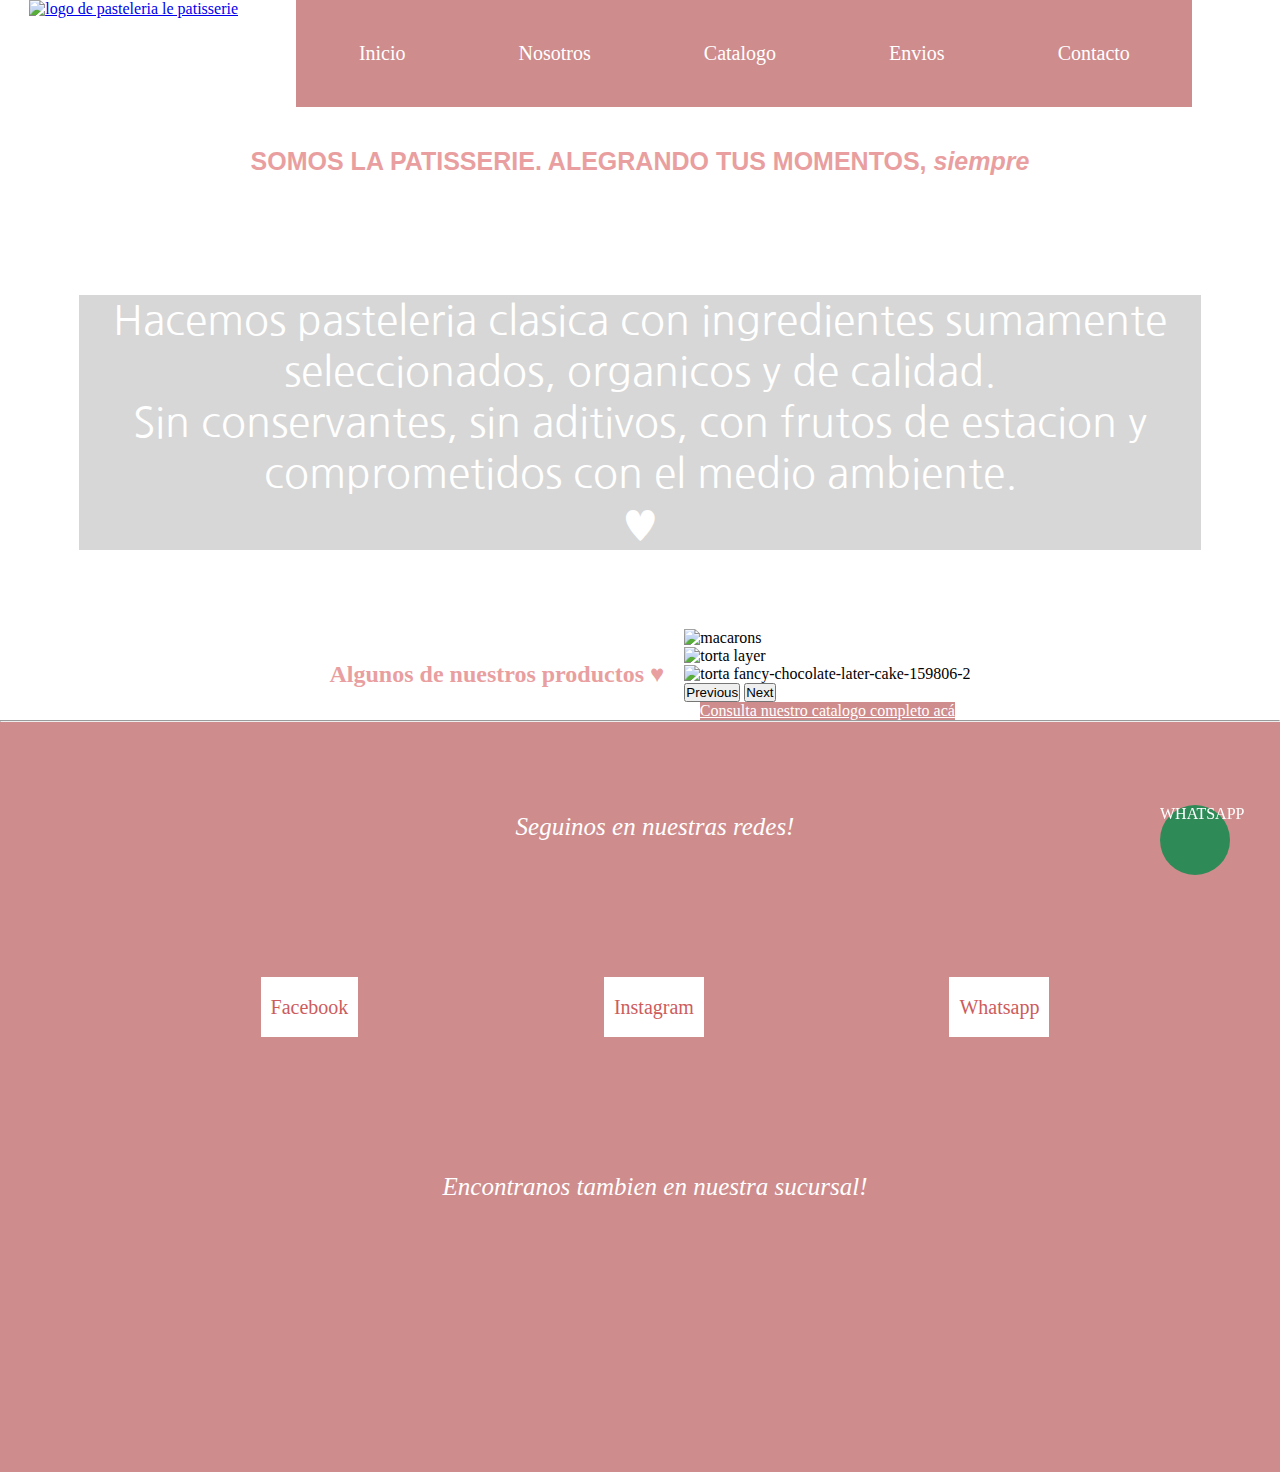
==== index.html @ 29a4ff20 "segunda entrega lista" ====
<!DOCTYPE html>
<html lang="en">
<head>
    <meta charset="UTF-8">
    <meta http-equiv="X-UA-Compatible" content="IE=edge">
    <meta name="viewport" content="width=device-width, initial-scale=1.0">
    <link rel="shortcut icon" href="https://encrypted-tbn0.gstatic.com/images?q=tbn:ANd9GcScJ0ugw11xuLgb7FP9Q4otogtdTVCura0SDAMas12Z3ITmR6O6gAmbGGMl73nKYDVWHdo&usqp=CAU">
    <title>LA PATISSERIE</title>
    <!-- css de bootstrap -->
    <link
      href="https://cdn.jsdelivr.net/npm/bootstrap@5.2.0/dist/css/bootstrap.min.css"
      rel="stylesheet"
      integrity="sha384-gH2yIJqKdNHPEq0n4Mqa/HGKIhSkIHeL5AyhkYV8i59U5AR6csBvApHHNl/vI1Bx"
      crossorigin="anonymous"
    />
    <!-- css propio -->
    <link rel="stylesheet" href="./css/style.css">
</head>
<body>
    <div class="anchoNav">
       <header class="header">
             <a href="./index.html">
                    <img src="https://noe-eliquide.com/c/74-category_01oslo/la-patisserie-francaise.jpg" alt="logo de pasteleria le patisserie">
             </a>
        
           <nav class="nav">
              <ul>
                   <li>
                       <a href="./index.html">Inicio</a>
                   </li>
                   <li>
                       <a href="./Pages/nosotros.html">Nosotros</a>
                   </li>
                   <li>
                       <a href="./Pages/catalogo.html">Catalogo</a>
                   </li>
                   <li>
                       <a href="./Pages/envios.html">Envios</a>
                   </li>
                   <li>
                       <a href="./Pages/contacto.html">Contacto</a>
                   </li>
                
                </ul>
           </nav>
           <br>
           <h1 class="titulo">SOMOS LA PATISSERIE. ALEGRANDO TUS MOMENTOS, <span>siempre </span> 
           </h1>
       </header>
       <main>
        <div id="imagenFondoMacarons">
            <p id="letraImagen">Hacemos pasteleria clasica con ingredientes sumamente seleccionados, organicos y de calidad. 
                <br>
                <span class="italica">Sin conservantes, sin aditivos, con frutos de estacion y comprometidos con el medio ambiente. </span> 
                <br>
                ♥
            </p>
        </div>
        <div class="displayflex">
            <h2 class="nuestrosproductos">Algunos de nuestros productos ♥</h2>
            <div class="divFlexInicio">
                <div
                id="carouselExampleControls"
                class="carousel slide"
                data-bs-ride="carousel"
                >
                <div class="carousel-inner">
                <div class="carousel-item active">
                    <img
                    src="https://es.californiastrawberries.com/wp-content/uploads/2021/04/Strawberry-Macarons.png"
                    class="d-block ancho-carousel"
                    alt="macarons"
                    />
                </div>
                <div class="carousel-item">
                    <img
                    src="https://content-cocina.lecturas.com/medio/2021/01/27/paso_a_paso_para_realizar_layercake_resultado_final_9f3fe614_800x800.jpg"
                    class="d-block ancho-carousel"
                    alt="torta layer"
                    />
                </div>
                <div class="carousel-item">
                    <img
                    src="https://img.delicious.com.au/4QJJh1cd/w759-h506-cfill/del/2021/10/fancy-chocolate-later-cake-159806-2.jpg"
                    class="d-block ancho-carousel"
                    alt="torta fancy-chocolate-later-cake-159806-2"
                    />
                </div>
                
                <button
                class="carousel-control-prev"
                type="button"
                data-bs-target="#carouselExampleControls"
                data-bs-slide="prev"
                >
                <span class="carousel-control-prev-icon" aria-hidden="true"></span>
                <span class="visually-hidden">Previous</span>
                </button>
                <button
                class="carousel-control-next"
                type="button"
                data-bs-target="#carouselExampleControls"
                data-bs-slide="next"
                >
                <span class="carousel-control-next-icon" aria-hidden="true"></span>
                <span class="visually-hidden">Next</span>
                </button>
                
            </div>
            <div class="btnFlex">
                <a class="btn buttonpf m-4" href="./Pages/catalogo.html" role="button">Consulta nuestro catalogo completo acá</a> 
            </div>
        </div>
       </main>
       <hr>
       <footer class="footer">
           <p class="seguinos">
               <em>Seguinos en nuestras redes!</em> 
           </p>

           <p class="redesDeFooter">
                  <a href="https://www.facebook.com" target="_blank"> Facebook</a>
                      
                   <a href="https://www.instagram.com" target="_blank"> Instagram</a>
                      
                   <a href="https://web.whatsapp.com/" target="_blank"> Whatsapp</a>  
           </p>
           <p class="encontranos">
                <em>Encontranos tambien en nuestra sucursal!</em> 
           </p>
           <p class="ubicacion">
                <iframe src="https://www.google.com/maps/embed?pb=!1m14!1m8!1m3!1d13129.704461921576!2d-58.5661002!3d-34.6439401!3m2!1i1024!2i768!4f13.1!3m3!1m2!1s0x0%3A0x832aed2426863ae2!2sPauline%20Boulangerie%201964!5e0!3m2!1ses!2sar!4v1658794775206!5m2!1ses!2sar" width="600" height="450" style="border:0;" allowfullscreen="" loading="lazy" referrerpolicy="no-referrer-when-downgrade"></iframe>
           </p>
       </footer>
       <section class="wapp">
        <p>WHATSAPP</p>
       </section>
   </div>
   <script
   src="https://cdn.jsdelivr.net/npm/bootstrap@5.2.0/dist/js/bootstrap.bundle.min.js"
   integrity="sha384-A3rJD856KowSb7dwlZdYEkO39Gagi7vIsF0jrRAoQmDKKtQBHUuLZ9AsSv4jD4Xa"
   crossorigin="anonymous"
 ></script>
</body>
</html>
---- css/style.css ----
@import url('https://fonts.googleapis.com/css2?family=Edu+VIC+WA+NT+Beginner&family=Nanum+Gothic:wght@400;700&family=Roboto:wght@100;300;500&display=swap');
*{
    margin: 0%;
    padding: 0%;
    box-sizing: border-box;
}

.anchoNav{
    width: 100vw;
    
}
/*header*/


.header{
    display: flex;
    justify-content: space-around;
    flex-direction: row;
    flex-wrap: wrap;
}
.header a img{
    width: 50vw;
    
}
.header ul{
    display: flex;
    list-style: none;
    background-color:rgb(207, 140, 140);
    height: 100px;
    justify-content: space-around;
    align-items: center;
    text-decoration: none;
    width: 100vw;
}
.header li a{
    display: flex;
    text-decoration: none;
    color: white;
    font-size: 20px;
    
}

.nav ul{
    display: flex;
    
}


.titulo{
    font-family:'Lucida Sans', 'Lucida Sans Regular', 'Lucida Grande', 'Lucida Sans Unicode', Geneva, Verdana, sans-serif;
    color: #e99f9f;
    border-top: 15px solid white;
    border-bottom: 15px solid white;
    text-align: center;
    font-size: 30px;
    background-color: white;
    padding: 25px 25px;
    width: 100vw;
    animation-duration: 3s;
    animation-name: aparecer;
    animation-iteration-count: infinite;
    
}

@keyframes aparecer {
    0% {
      opacity: 0;
    }
    100% {
      opacity: 1;
    }
 }
 
.titulo span{
    font-style: italic;
}

 

/*main*/
#imagenFondoMacarons {
    background-image: url(https://s3.amazonaws.com/arc-wordpress-client-uploads/infobae-wp/wp-content/uploads/2018/05/12153328/gastronomia-patisserie-destacada.jpg);
    background-size: cover;
    background-repeat: no-repeat;
    background-position: center;
    color: white;
    font-size: 40px;
    text-align: center;
    padding: 99px;
}
#letraImagen{
    background-color:rgba(128, 128, 128, 0.315);
    font-family: 'Nanum Gothic', sans-serif;
}
.displayflex {
    display: flex;
    justify-content: center;
    align-content: stretch;
    align-items: center;
    flex-wrap: wrap;
}
.divFlexInicio{
    display: flex;
    justify-content: center;
}
.ancho-carousel{
    width: 100vw;
}
.nuestrosproductos{
    color: #e99f9f;
    padding: 20px;
}
.buttonpf {
    background-color: #cf8c8c;
    color: white;
}
.btnFlex{
    display: flex;
    justify-content: center;
}

/*footer*/

.footer{
    display: grid;
    grid-template-areas: 
    "seguinos seguinos seguinos seguinos"
    "redesDeFooter redesDeFooter redesDeFooter redesDeFooter"
    "encontranos encontranos encontranos encontranos"
    "ubicacion ubicacion ubicacion ubicacion";
    grid-template-rows: repeat(4, 25vh);
    background-color: #cf8c8c;
    color: hwb(0 100% 0%);
    font-size: 30px;
    width: 100vw;
    align-items: center;
    justify-content: space-evenly;
}

.seguinos{
    grid-area: seguinos;
    width: 100vw;
    padding: 10px;
    
    text-align: center;
}
.redesDeFooter{
    grid-area: redesDeFooter;
    width: 100vw;
    
    
    text-align: center;
    display: flex;
    flex-direction: column;
    
}
.encontranos{
    grid-area: encontranos;
    width: 100vw;
    padding: 15px;
    
    text-align: center;
}
.ubicacion{
    grid-area: ubicacion;
    width: 100vw;
    padding: 15px;
    
    text-align: center;
}
.ubicacion iframe{
    width: 60vw;
    height: 20vh;
    grid-area: ubicacion;
}

.redesDeFooter a{
    text-align: center;
    grid-area: redesDeFooter;
    line-height: 2;
    font-size: 20px;
    background-color:white;
    text-decoration: none;
    padding: 10px;
    color: indianred;
    
}

    
.wapp{
    background-color:seagreen;
    color: white;
    display: inline-block;
    height: 70px;
    width: 70px;
    border-radius: 100%;
    text-align:center;
    position:fixed;
    bottom: 25px;
    right: 50px;
}
.imprenta{
    font-style: normal;
    font-size: 20px;
    margin-top: 30px;
}
/*catalogo*/

.main h2{
    background-color:#cf8c8c ;
    text-align: center;
    padding: 10px;
    color: rgb(255, 255, 255);
    font-size: 20px;
    
}
.main h3{
    text-align: center;
    padding: 5px;
    color: #f6bd60;
    font-size: 20px;
    font-family: 'Lucida Sans', 'Lucida Sans Regular', 'Lucida Grande', 'Lucida Sans Unicode', Geneva, Verdana, sans-serif;
    font-style: italic;
    margin: 20px;
    animation-duration: 2s;
    animation-name: aparecer;
    animation-iteration-count: infinite;


}
.img{
    display: flex;
    flex-direction: row;
    flex-wrap: wrap;
    justify-content: space-around;
}
.img img{
    display:flex;
    width: 300px;
    height: 300px;
    margin: 25px;
    padding: 25px;
}
.row{
    display: flex;
    justify-content: space-around;
    flex-wrap: wrap;
}
.card{
    margin: 7px;
    background-color: #f7ede2;
}
.card img:hover{
    width: 300px;
    height: 300px;
}

.btn:hover {
    color:#ffffff ;
    background-color: #f28482;
    border-color: var(--bs-btn-hover-border-color);
}




/*nosotros*/

#imgNosotros {
    background-image: url(https://m.media-amazon.com/images/I/71x-XmteAjL._SL1050_.jpg);
    background-size: cover;
    background-repeat: no-repeat;
    width: 100vw;
    color: white;
    text-align: center;
    font-family: Cambria, Cochin, Georgia, Times, 'Times New Roman', serif;
    font-size: 15px;
    padding: 20px;
    
    
}
#imgNosotros h2{
    background-color: rgba(49, 45, 45, 0.374);
    padding: 10%;

}
#imgNosotros p{
    font-size: 20px;
    background-color: rgba(49, 45, 45, 0.464);
    
}
.qsflex{
    display: flex;
    padding: 15px;
    background-color: #f5d8d8;
    color: #574e4e;
}

/*envios*/
.mainEnvios{
    display: inline;
    text-align: center;
    
    padding: 50px;
    
    
}
.mainEnvios h5{
    color:saddlebrown;
    padding: 10px;
    font-size: 30px;
    text-align: center;
    
}
.mainEnvios p{
    color: sienna;
    font-size: 20px;
    text-align: center;
    padding: 20px;
    
}



/*contacto*/
.mainContacto{
    display: flex;
    align-content: center;
    flex-direction: column;
    flex-wrap: wrap;
    align-items: center;
    color: snow;
    background: rgb(249,242,254);
    background: linear-gradient(0deg, rgba(249,242,254,1) 0%, rgba(207,140,140,1) 100%);
    padding: 60px;
}


 /*medias query = MOBILE FIRST*/
  /* dispositivos medianos */

  @media (min-width: 768px){
    .nav ul{
        display: flex;
        width: 60vw;
        padding: 10px;
        height: 150px;
    }
    .header a img{
        width: 40vw;
   }
   .titulo{
        font-family: 'Lucida Sans', 'Lucida Sans Regular', 'Lucida Grande', 'Lucida Sans Unicode', Geneva, Verdana, sans-serif;
        text-align: center;
        font-size: 20px;
        padding: 25px 25px;
        width: 100vw;
    }
    #imagenFondoMacarons {
        background-image: url(https://s3.amazonaws.com/arc-wordpress-client-uploads/infobae-wp/wp-content/uploads/2018/05/12153328/gastronomia-patisserie-destacada.jpg);
        background-size: cover;
        background-repeat: no-repeat;
        background-position: center;
        color: white;
        font-size: 38px;
        text-align: center;
        padding: 115px;
    }

    .redesDeFooter {
        grid-area: redesDeFooter;
        width: 100vw;
        text-align: center;
        display: flex;
        justify-content: space-evenly;
        flex-direction: row;
    }
    .footer {
        display: grid;
        grid-template-areas:
            "seguinos seguinos seguinos seguinos"
            "redesDeFooter redesDeFooter redesDeFooter redesDeFooter"
            "encontranos encontranos encontranos encontranos"
            "ubicacion ubicacion ubicacion ubicacion";
        grid-template-rows: repeat(4, 20vh);
        
      
        font-size: 25px;
        width: 100vw;
        align-items: center;
        justify-content: space-evenly;
        padding: 15px;
    }
}

/*dispositivos grandes */

@media (min-width: 1024px){
    .nav ul {
        display: flex;
        width: 70vw;
        padding: 6px;
        height: 107px;
    }
    .header a img{
        width: 30vw;
        height: 110px;
    }
    .titulo {
        font-family: 'Lucida Sans', 'Lucida Sans Regular', 'Lucida Grande', 'Lucida Sans Unicode', Geneva, Verdana, sans-serif;
        text-align: center;
        font-size: 25px;
        padding: 25px 25px;
        width: 100vw;
    }
    #imagenFondoMacarons {
        background-image: url(https://s3.amazonaws.com/arc-wordpress-client-uploads/infobae-wp/wp-content/uploads/2018/05/12153328/gastronomia-patisserie-destacada.jpg);
        background-size: cover;
        background-repeat: no-repeat;
        background-position: center;
        color: white;
        font-size: 41px;
        text-align: center;
        padding: 79px;
    }
}
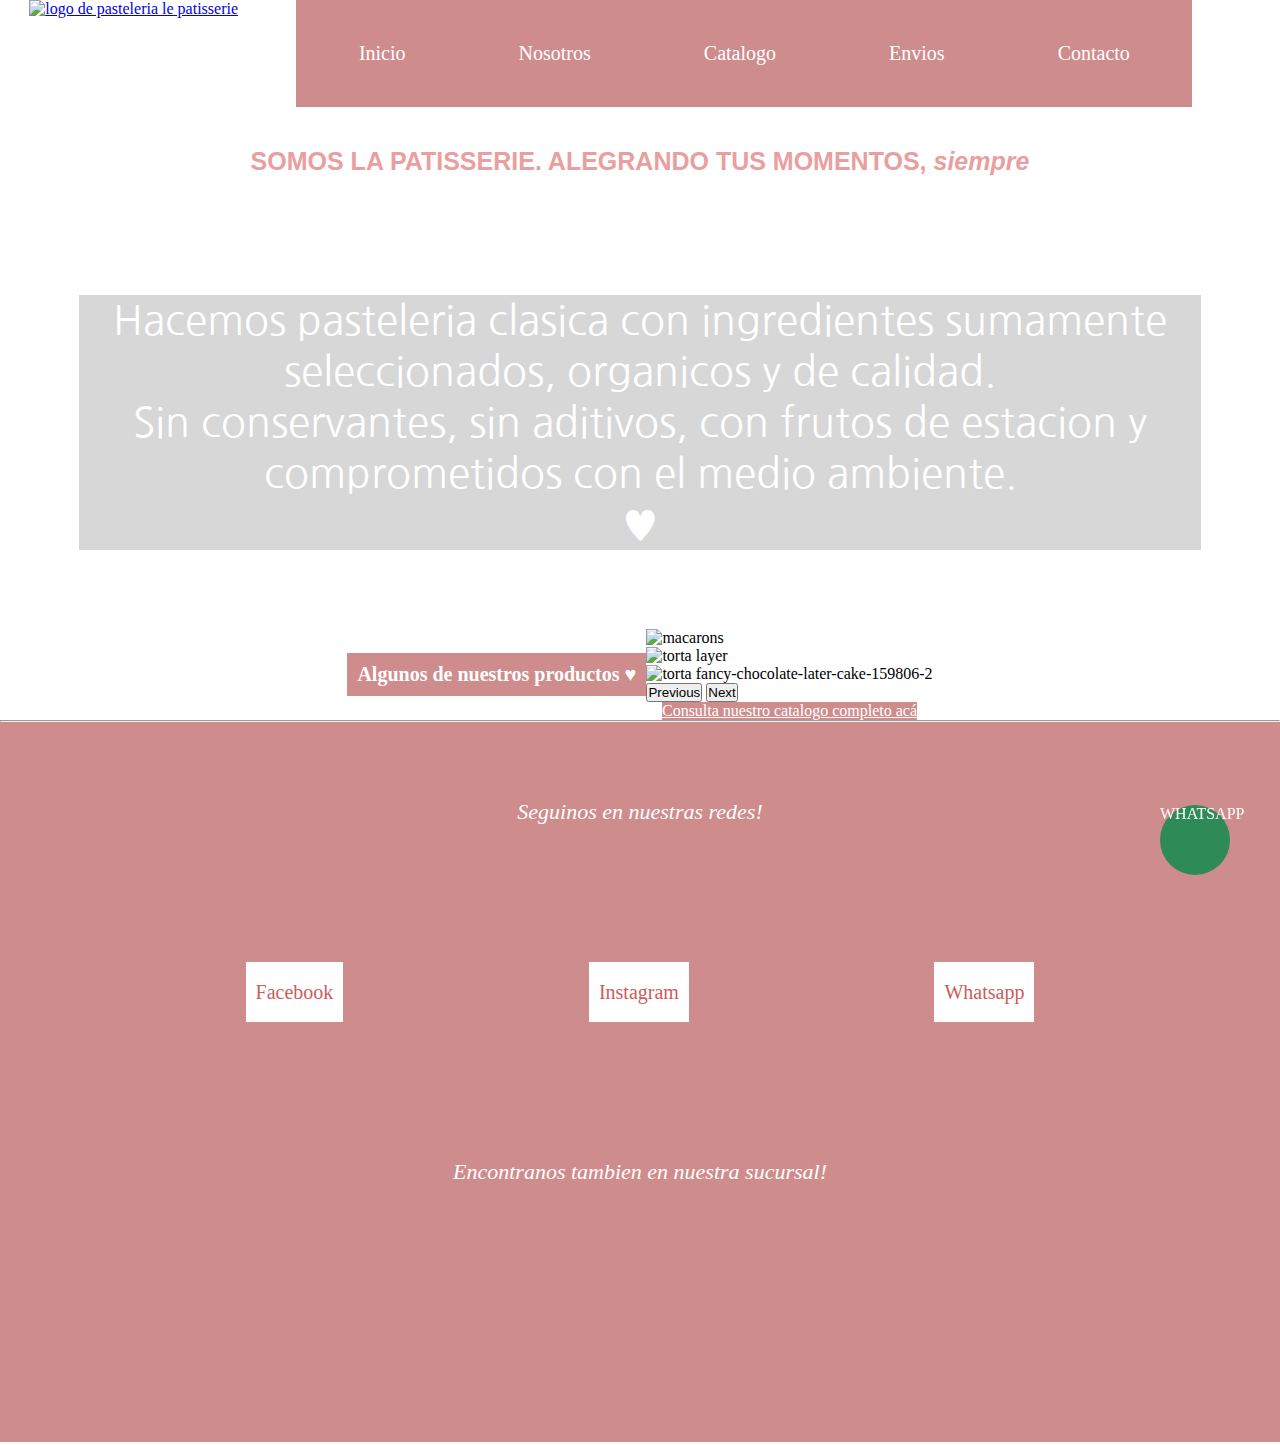
==== commit a52692fe: "correccion de logo" ====
--- a/index.html
+++ b/index.html
@@ -47,7 +47,7 @@
            <h1 class="titulo">SOMOS LA PATISSERIE. ALEGRANDO TUS MOMENTOS, <span>siempre </span> 
            </h1>
        </header>
-       <main>
+       <main class="main">
         <div id="imagenFondoMacarons">
             <p id="letraImagen">Hacemos pasteleria clasica con ingredientes sumamente seleccionados, organicos y de calidad. 
                 <br>
--- a/css/style.css
+++ b/css/style.css
@@ -17,6 +17,7 @@
     justify-content: space-around;
     flex-direction: row;
     flex-wrap: wrap;
+    
 }
 .header a img{
     width: 50vw;
@@ -104,7 +105,9 @@
     justify-content: center;
 }
 .ancho-carousel{
-    width: 100vw;
+    width: 80vw;
+
+    
 }
 .nuestrosproductos{
     color: #e99f9f;
@@ -118,6 +121,8 @@
     display: flex;
     justify-content: center;
 }
+
+
 
 /*footer*/
 
@@ -131,24 +136,21 @@
     grid-template-rows: repeat(4, 25vh);
     background-color: #cf8c8c;
     color: hwb(0 100% 0%);
-    font-size: 30px;
+    font-size: 22px;
     width: 100vw;
     align-items: center;
     justify-content: space-evenly;
+    
 }
 
 .seguinos{
     grid-area: seguinos;
     width: 100vw;
-    padding: 10px;
-    
     text-align: center;
 }
 .redesDeFooter{
     grid-area: redesDeFooter;
     width: 100vw;
-    
-    
     text-align: center;
     display: flex;
     flex-direction: column;
@@ -157,15 +159,11 @@
 .encontranos{
     grid-area: encontranos;
     width: 100vw;
-    padding: 15px;
-    
     text-align: center;
 }
 .ubicacion{
     grid-area: ubicacion;
     width: 100vw;
-    padding: 15px;
-    
     text-align: center;
 }
 .ubicacion iframe{
@@ -383,13 +381,11 @@
             "encontranos encontranos encontranos encontranos"
             "ubicacion ubicacion ubicacion ubicacion";
         grid-template-rows: repeat(4, 20vh);
-        
-      
-        font-size: 25px;
+        font-size: 22px;
         width: 100vw;
         align-items: center;
         justify-content: space-evenly;
-        padding: 15px;
+        
     }
 }
 
@@ -404,7 +400,7 @@
     }
     .header a img{
         width: 30vw;
-        height: 110px;
+        height: 125px;
     }
     .titulo {
         font-family: 'Lucida Sans', 'Lucida Sans Regular', 'Lucida Grande', 'Lucida Sans Unicode', Geneva, Verdana, sans-serif;
